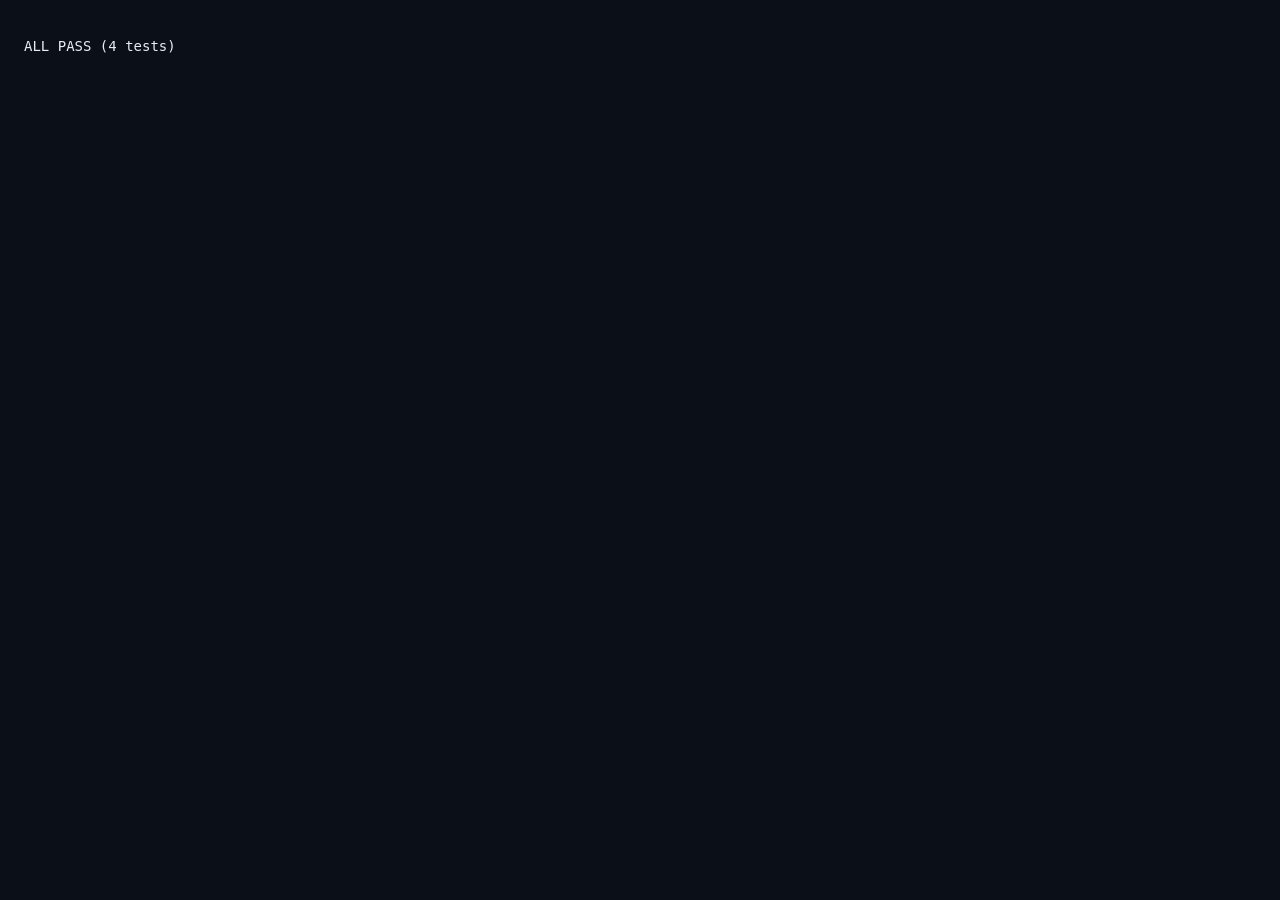
==== tests/index.html @ 5124db88 "feat: scaffold, test harness, time utils Co-Authored-By: Claude Opus 5.5 <noreply@anthropic.com>" ====
<!doctype html>
<html lang="en">
<head>
<meta charset="utf-8">
<title>Billable tests</title>
<style>body{background:#0b0f17;color:#e6edf3;font:14px ui-monospace,Menlo,Consolas,monospace;padding:16px}</style>
</head>
<body>
<pre id="out">RUNNING</pre>
<script type="module">
import { run } from './harness.js';
const files = [
  'time.test.js',
  'store.test.js',
  'economy.test.js',
  'streak.test.js',
  'contracts.test.js',
  'grades.test.js',
  'courses.test.js',
  'session.test.js',
  'timelapse.test.js',
  'office.test.js',
  'achievements.test.js',
  'review.test.js',
  'backup.test.js',
];
const errors = [];
for (const f of files) {
  // Test files for not-yet-built tasks are skipped; any error importing an existing one fails.
  const r = await fetch('./' + f, { method: 'HEAD', cache: 'no-store' });
  if (!r.ok) continue;
  try { await import('./' + f); }
  catch (e) { errors.push(`${f}: ${e.message}`); }
}
await run(errors);
</script>
</body>
</html>
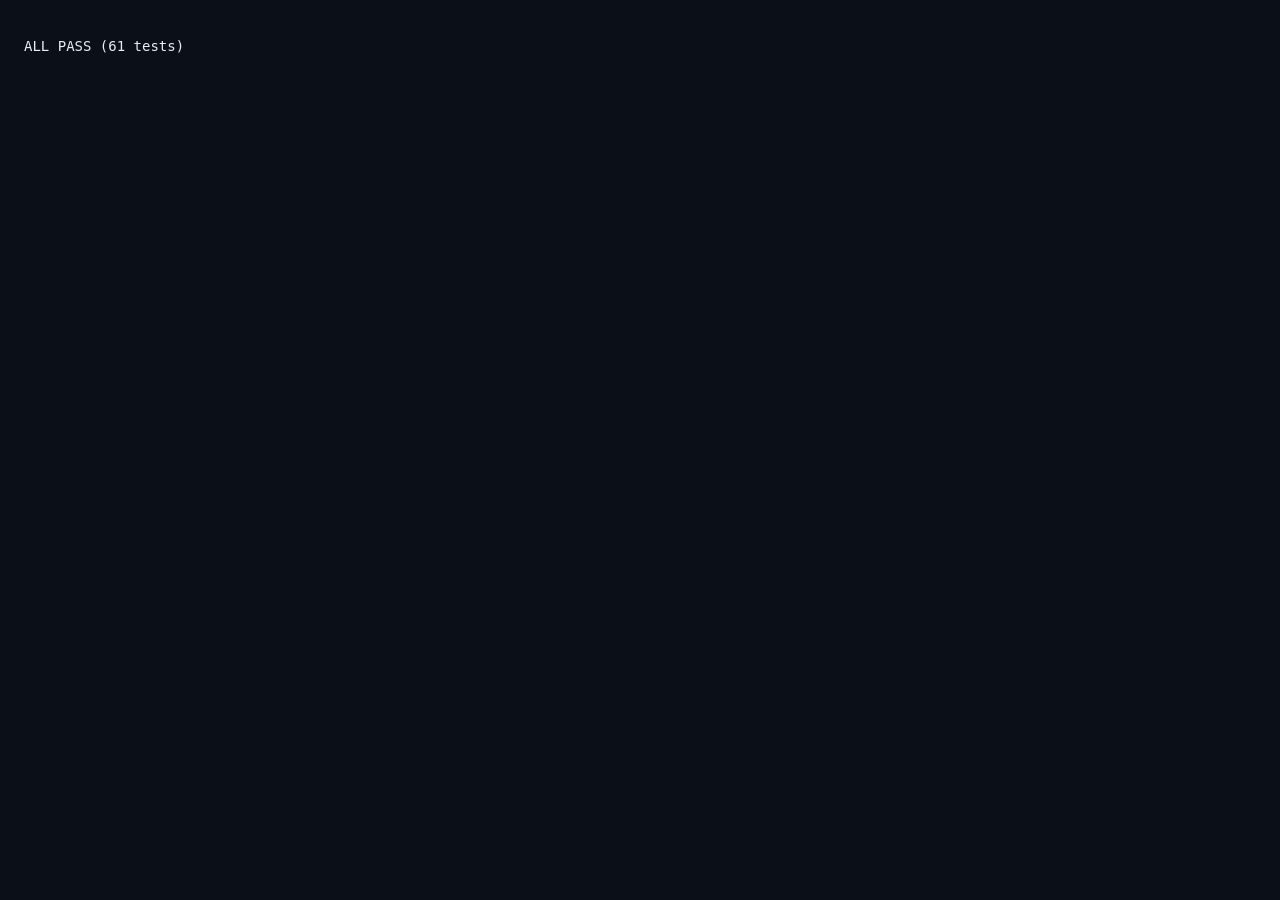
==== commit f2807c99: "feat: camera and time-lapse storage Co-Authored-By: Claude Opus 5.5 <noreply@anthropic.com>" ====
--- a/tests/index.html
+++ b/tests/index.html
@@ -33,6 +33,8 @@
   catch (e) { errors.push(`${f}: ${e.message}`); }
 }
 await run(errors);
+if (new URLSearchParams(location.search).has('report'))
+  fetch('/__result', { method: 'POST', body: document.getElementById('out').textContent });
 </script>
 </body>
 </html>
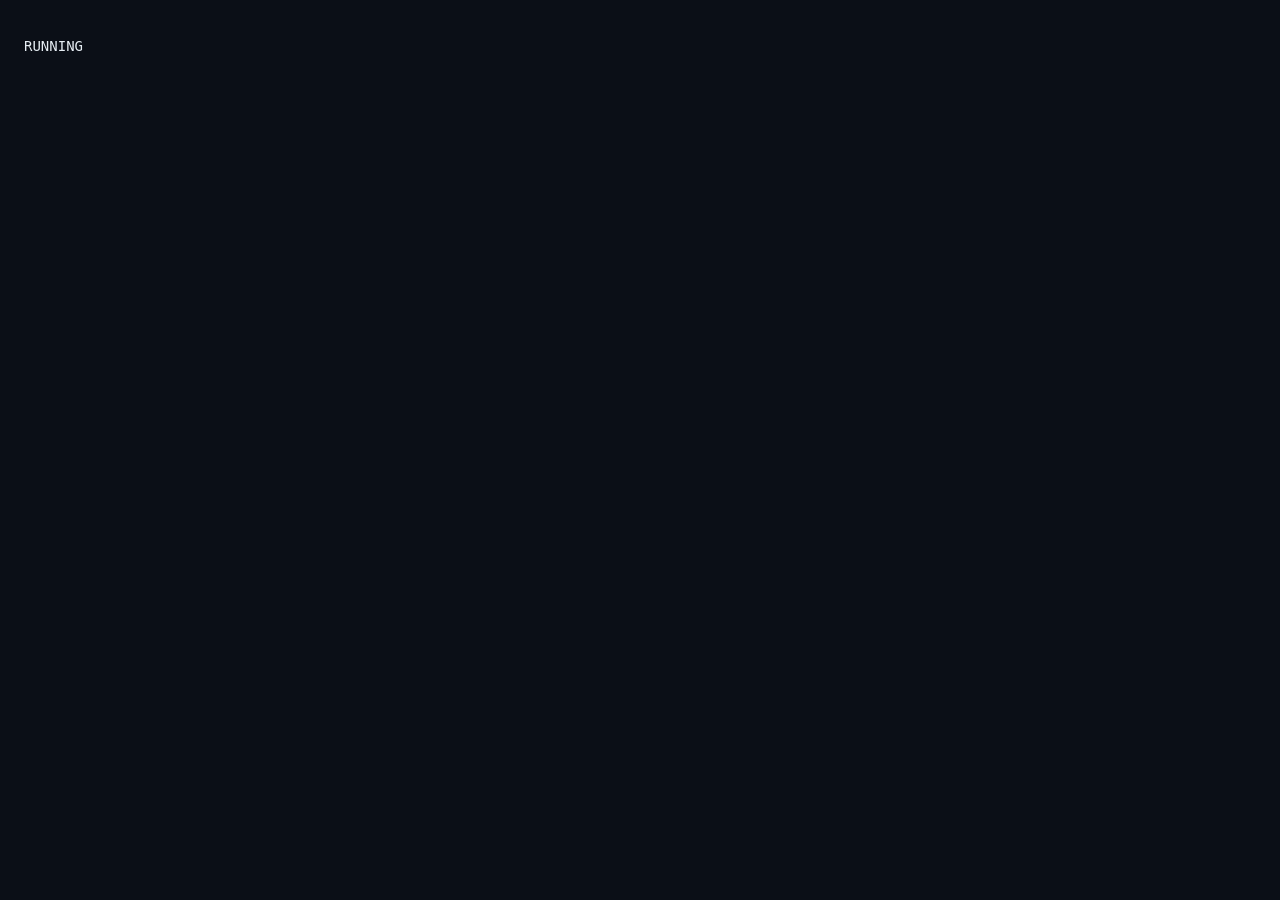
==== commit 680ac017: "fix: final review — never overwrite unreadable saves, bank overtime, storage-full safety, orphan swe" ====
--- a/tests/index.html
+++ b/tests/index.html
@@ -23,6 +23,7 @@
   'achievements.test.js',
   'review.test.js',
   'backup.test.js',
+  'fixes.test.js',
 ];
 const errors = [];
 for (const f of files) {
